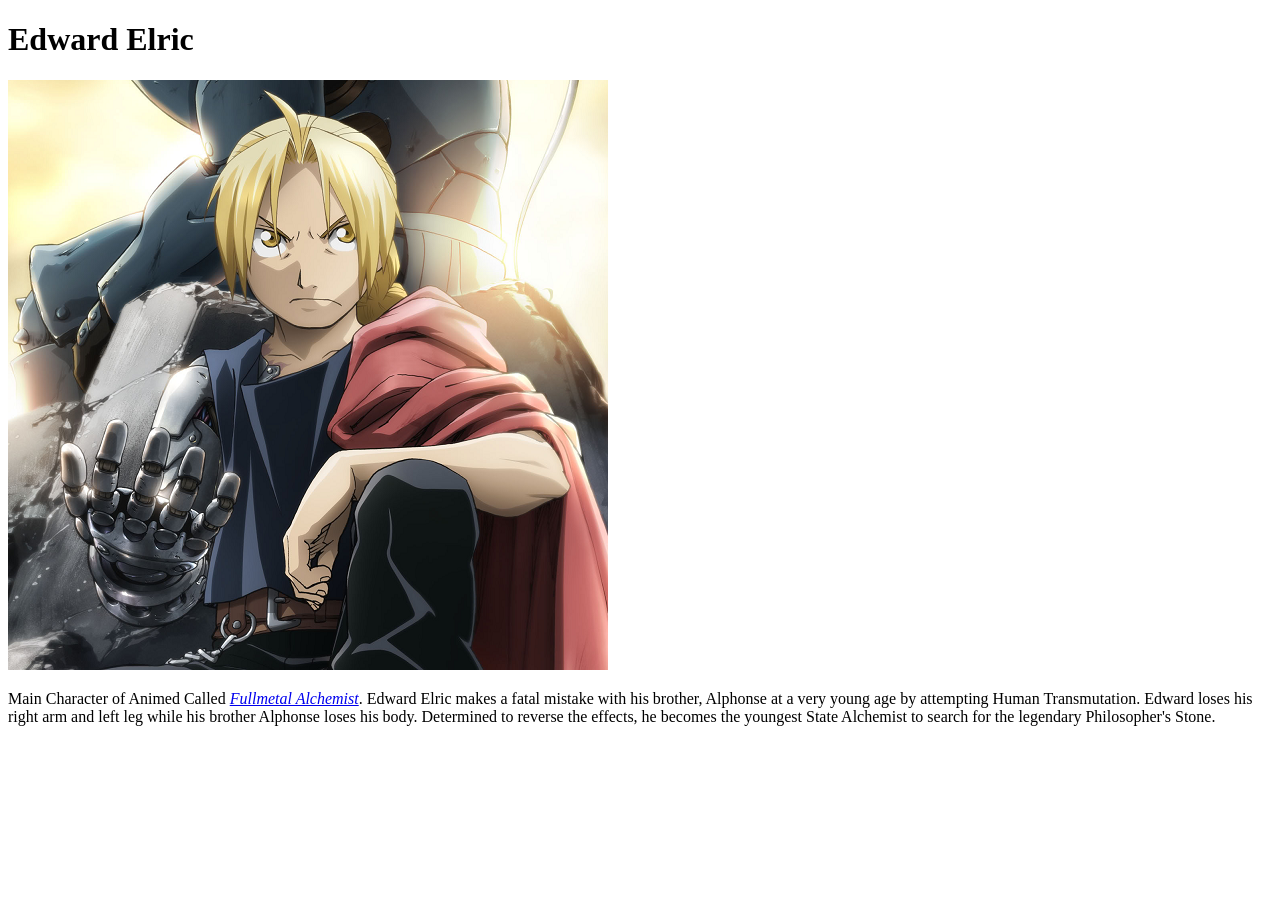
==== index.html @ 870ce1f6 "Added Paragraph" ====
<!doctype html>
<html lang="en">
    <head>
        <meta charset="UTF-8">
        <meta name="viewport" content="width=device-width, initial-scale=1">

        <meta name="author" content="Young-Chan Kim">
        <meta name="description" content="This page contains basic information about my favorite Fictional Character, Edward Elric.">
        
        <link rel="stylesheet" type="text/css" href="css/main.css">
        
        <title>Edward Elric</title>

    </head>
    <body>
    	<h1>Edward Elric</h1>
    	
    	<img src="img/Edward_elric.png" alt="Edward Elric">
        
        <p>Main Character of Animed Called <a href="http://fma.wikia.com/wiki/Edward_Elric"><em>Fullmetal Alchemist</em><a/>. Edward Elric makes a fatal mistake with his brother, Alphonse at a very young age by attempting Human Transmutation. Edward loses his right arm and left leg while his brother Alphonse loses his body. Determined to reverse the effects, he becomes the youngest State Alchemist to search for the legendary Philosopher's Stone.</p>
    </body>
</html>
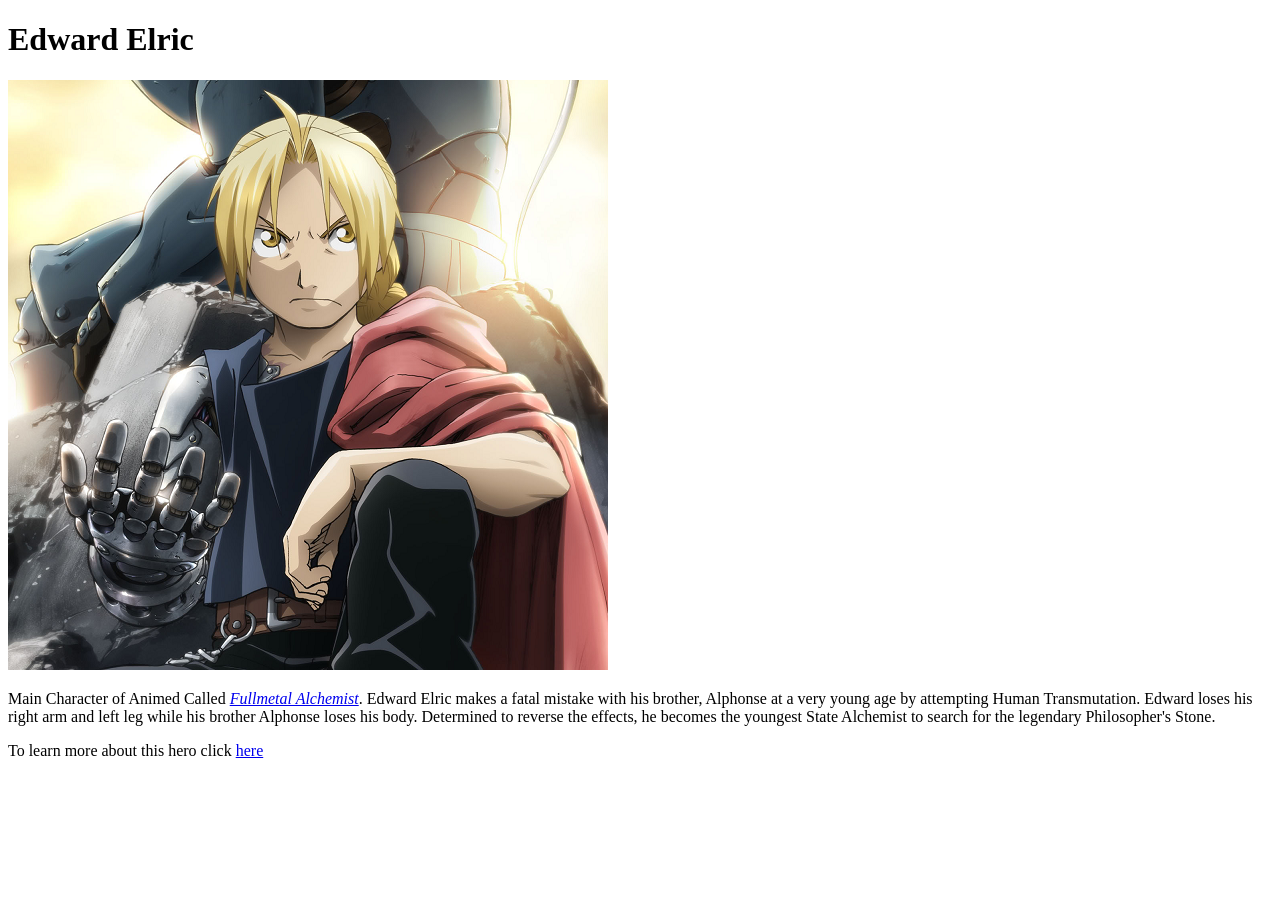
==== commit 90322149: "Added the necessary links" ====
--- a/index.html
+++ b/index.html
@@ -17,6 +17,8 @@
     	
     	<img src="img/Edward_elric.png" alt="Edward Elric">
         
-        <p>Main Character of Animed Called <a href="http://fma.wikia.com/wiki/Edward_Elric"><em>Fullmetal Alchemist</em><a/>. Edward Elric makes a fatal mistake with his brother, Alphonse at a very young age by attempting Human Transmutation. Edward loses his right arm and left leg while his brother Alphonse loses his body. Determined to reverse the effects, he becomes the youngest State Alchemist to search for the legendary Philosopher's Stone.</p>
+        <p>Main Character of Animed Called <a href="http://fma.wikia.com/wiki/Fullmetal_Alchemist:_Brotherhood"><em>Fullmetal Alchemist</em><a/>. Edward Elric makes a fatal mistake with his brother, Alphonse at a very young age by attempting Human Transmutation. Edward loses his right arm and left leg while his brother Alphonse loses his body. Determined to reverse the effects, he becomes the youngest State Alchemist to search for the legendary Philosopher's Stone.</p>
+
+        <p>To learn more about this hero click <a href="http://fma.wikia.com/wiki/Edward_Elric">here</a></p>
     </body>
 </html>
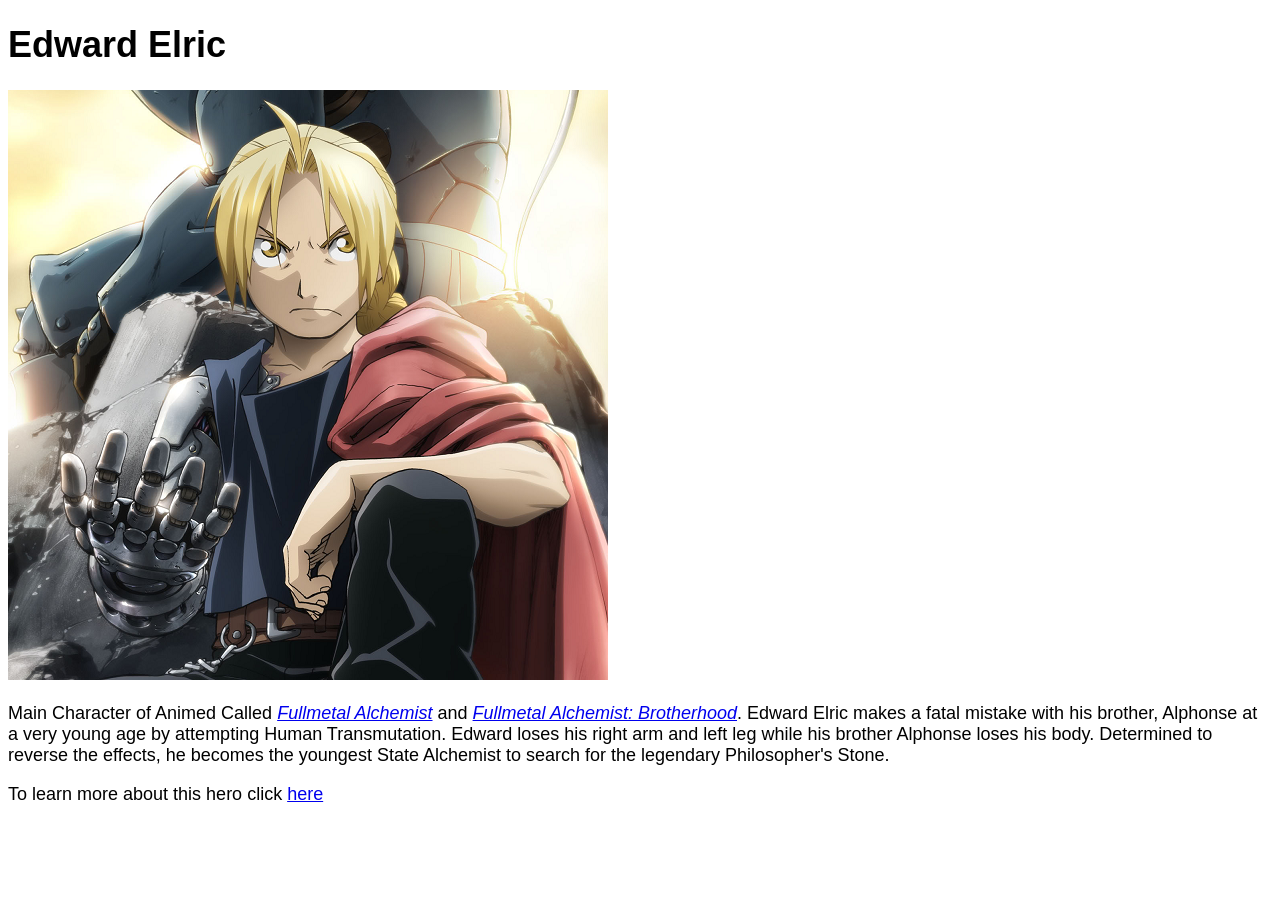
==== commit 7beec22e: "Fixed main character info" ====
--- a/index.html
+++ b/index.html
@@ -17,7 +17,7 @@
     	
     	<img src="img/Edward_elric.png" alt="Edward Elric">
         
-        <p>Main Character of Animed Called <a href="http://fma.wikia.com/wiki/Fullmetal_Alchemist:_Brotherhood"><em>Fullmetal Alchemist</em><a/>. Edward Elric makes a fatal mistake with his brother, Alphonse at a very young age by attempting Human Transmutation. Edward loses his right arm and left leg while his brother Alphonse loses his body. Determined to reverse the effects, he becomes the youngest State Alchemist to search for the legendary Philosopher's Stone.</p>
+        <p>Main Character of Animed Called <a href="http://fma.wikia.com/wiki/Fullmetal_Alchemist_(anime)"><em>Fullmetal Alchemist</em><a/> and <a href="http://fma.wikia.com/wiki/Fullmetal_Alchemist:_Brotherhood"><em>Fullmetal Alchemist: Brotherhood</em><a/>. Edward Elric makes a fatal mistake with his brother, Alphonse at a very young age by attempting Human Transmutation. Edward loses his right arm and left leg while his brother Alphonse loses his body. Determined to reverse the effects, he becomes the youngest State Alchemist to search for the legendary Philosopher's Stone.</p>
 
         <p>To learn more about this hero click <a href="http://fma.wikia.com/wiki/Edward_Elric">here</a></p>
     </body>
--- a/css/main.css
+++ b/css/main.css
@@ -0,0 +1,7 @@
+body {
+    font-family: Helvetica, sans-serif;
+    font-size: 18px;
+}
+img {
+    max-width: 600px;
+}
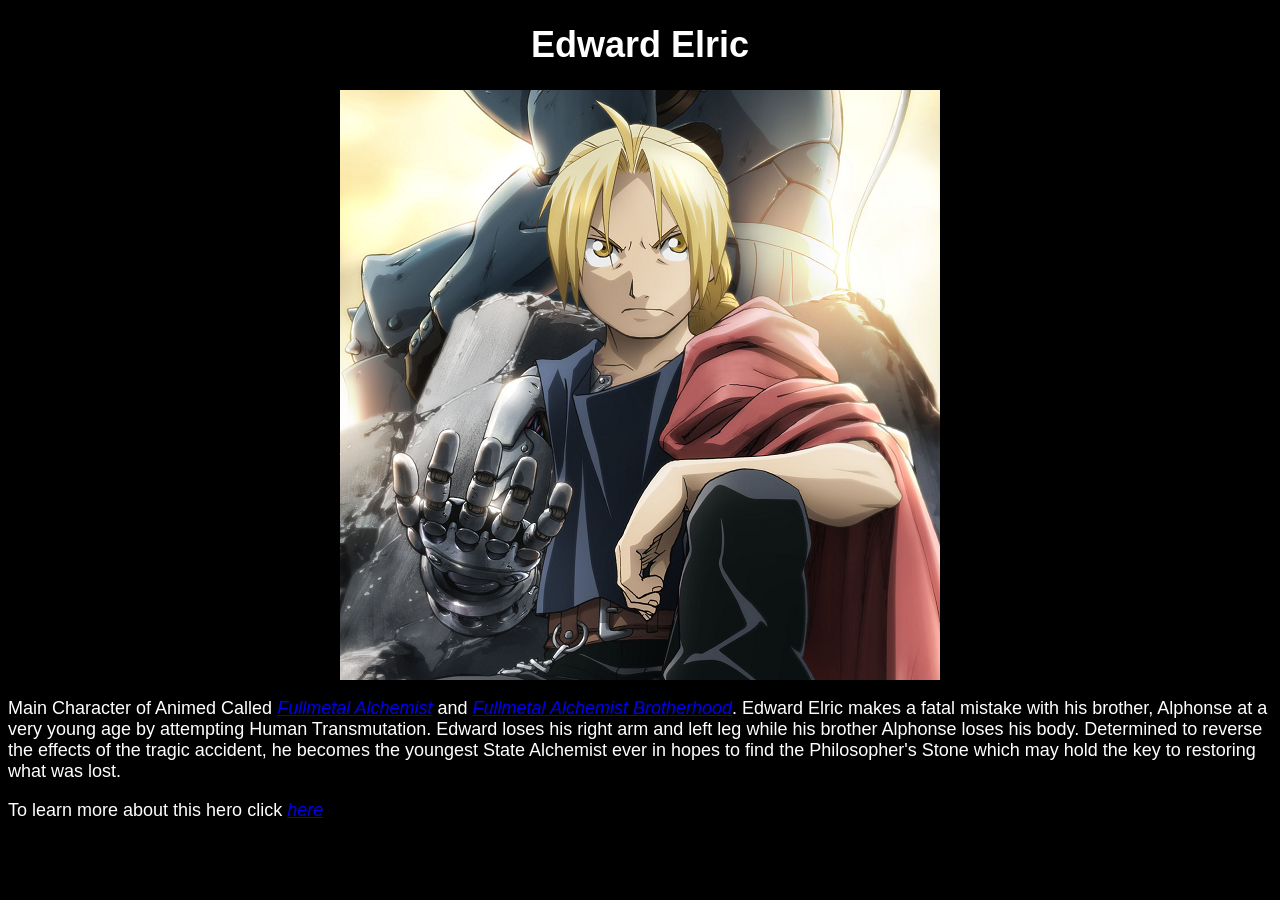
==== commit d4ff1caa: "Added another link and changes the background colors." ====
--- a/index.html
+++ b/index.html
@@ -1,8 +1,6 @@
 <!doctype html>
 <html lang="en">
     <head>
-        <meta charset="UTF-8">
-        <meta name="viewport" content="width=device-width, initial-scale=1">
 
         <meta name="author" content="Young-Chan Kim">
         <meta name="description" content="This page contains basic information about my favorite Fictional Character, Edward Elric.">
@@ -17,8 +15,8 @@
     	
     	<img src="img/Edward_elric.png" alt="Edward Elric">
         
-        <p>Main Character of Animed Called <a href="http://fma.wikia.com/wiki/Fullmetal_Alchemist_(anime)"><em>Fullmetal Alchemist</em><a/> and <a href="http://fma.wikia.com/wiki/Fullmetal_Alchemist:_Brotherhood"><em>Fullmetal Alchemist: Brotherhood</em><a/>. Edward Elric makes a fatal mistake with his brother, Alphonse at a very young age by attempting Human Transmutation. Edward loses his right arm and left leg while his brother Alphonse loses his body. Determined to reverse the effects, he becomes the youngest State Alchemist to search for the legendary Philosopher's Stone.</p>
+        <p>Main Character of Animed Called <a href="http://fma.wikia.com/wiki/Fullmetal_Alchemist_(anime)"><em>Fullmetal Alchemist</em></a> and <a href="http://fma.wikia.com/wiki/Fullmetal_Alchemist:_Brotherhood"><em>Fullmetal Alchemist Brotherhood</em></a>. Edward Elric makes a fatal mistake with his brother, Alphonse at a very young age by attempting Human Transmutation. Edward loses his right arm and left leg while his brother Alphonse loses his body. Determined to reverse the effects of the tragic accident, he becomes the youngest State Alchemist ever in hopes to find the Philosopher's Stone which may hold the key to restoring what was lost.</p>
 
-        <p>To learn more about this hero click <a href="http://fma.wikia.com/wiki/Edward_Elric">here</a></p>
+        <p class ="herolink">To learn more about this hero click <a href="http://fma.wikia.com/wiki/Edward_Elric"><em>here</em></a></p>
     </body>
 </html>
--- a/css/main.css
+++ b/css/main.css
@@ -1,7 +1,17 @@
 body {
     font-family: Helvetica, sans-serif;
     font-size: 18px;
+    color: #FFFFFF;
+    background-color: #000000;
 }
+
+h1 {
+    text-align: center;
+}
+
 img {
+	display: block;
+    margin-left: auto;
+    margin-right: auto;
     max-width: 600px;
 }
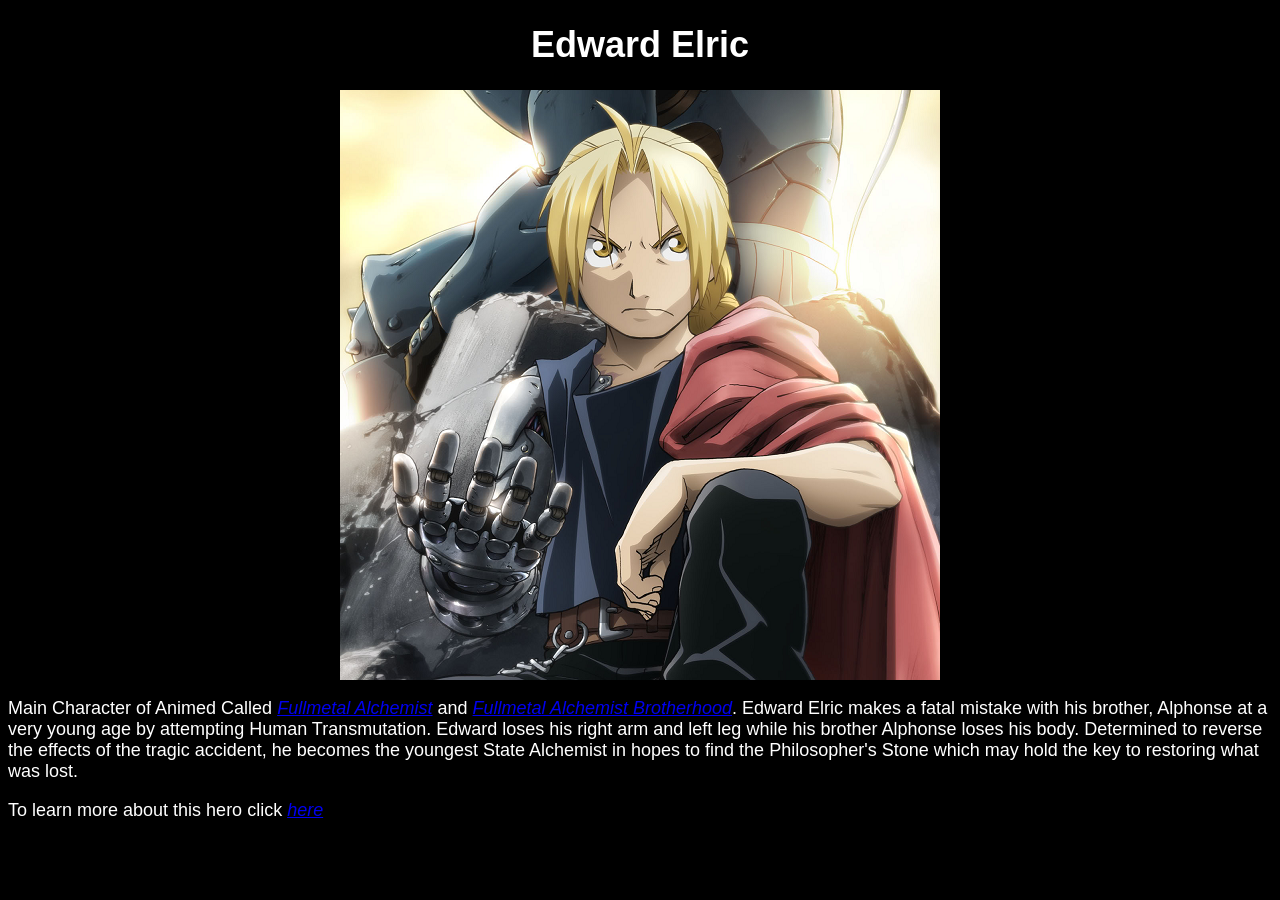
==== commit 560d4f20: "Merge branch 'master' of https://github.com/ykim253/files-challenge Conflicts: 	css/main.css 	index." ====
--- a/index.html
+++ b/index.html
@@ -1,5 +1,6 @@
 <!doctype html>
 <html lang="en">
+    
     <head>
 
         <meta name="author" content="Young-Chan Kim">
@@ -10,13 +11,17 @@
         <title>Edward Elric</title>
 
     </head>
+
     <body>
-    	<h1>Edward Elric</h1>
+    	
+        <h1>Edward Elric</h1>
     	
     	<img src="img/Edward_elric.png" alt="Edward Elric">
-        
-        <p>Main Character of Animed Called <a href="http://fma.wikia.com/wiki/Fullmetal_Alchemist_(anime)"><em>Fullmetal Alchemist</em></a> and <a href="http://fma.wikia.com/wiki/Fullmetal_Alchemist:_Brotherhood"><em>Fullmetal Alchemist Brotherhood</em></a>. Edward Elric makes a fatal mistake with his brother, Alphonse at a very young age by attempting Human Transmutation. Edward loses his right arm and left leg while his brother Alphonse loses his body. Determined to reverse the effects of the tragic accident, he becomes the youngest State Alchemist ever in hopes to find the Philosopher's Stone which may hold the key to restoring what was lost.</p>
+
+        <p>Main Character of Animed Called <a href="http://fma.wikia.com/wiki/Fullmetal_Alchemist_(anime)"><em>Fullmetal Alchemist</em></a> and <a href="http://fma.wikia.com/wiki/Fullmetal_Alchemist:_Brotherhood"><em>Fullmetal Alchemist Brotherhood</em></a>. Edward Elric makes a fatal mistake with his brother, Alphonse at a very young age by attempting Human Transmutation. Edward loses his right arm and left leg while his brother Alphonse loses his body. Determined to reverse the effects of the tragic accident, he becomes the youngest State Alchemist in hopes to find the Philosopher's Stone which may hold the key to restoring what was lost.</p>
 
         <p class ="herolink">To learn more about this hero click <a href="http://fma.wikia.com/wiki/Edward_Elric"><em>here</em></a></p>
+    
     </body>
+
 </html>
--- a/css/main.css
+++ b/css/main.css
@@ -1,6 +1,7 @@
 body {
     font-family: Helvetica, sans-serif;
     font-size: 18px;
+    font-weight: 200;
     color: #FFFFFF;
     background-color: #000000;
 }
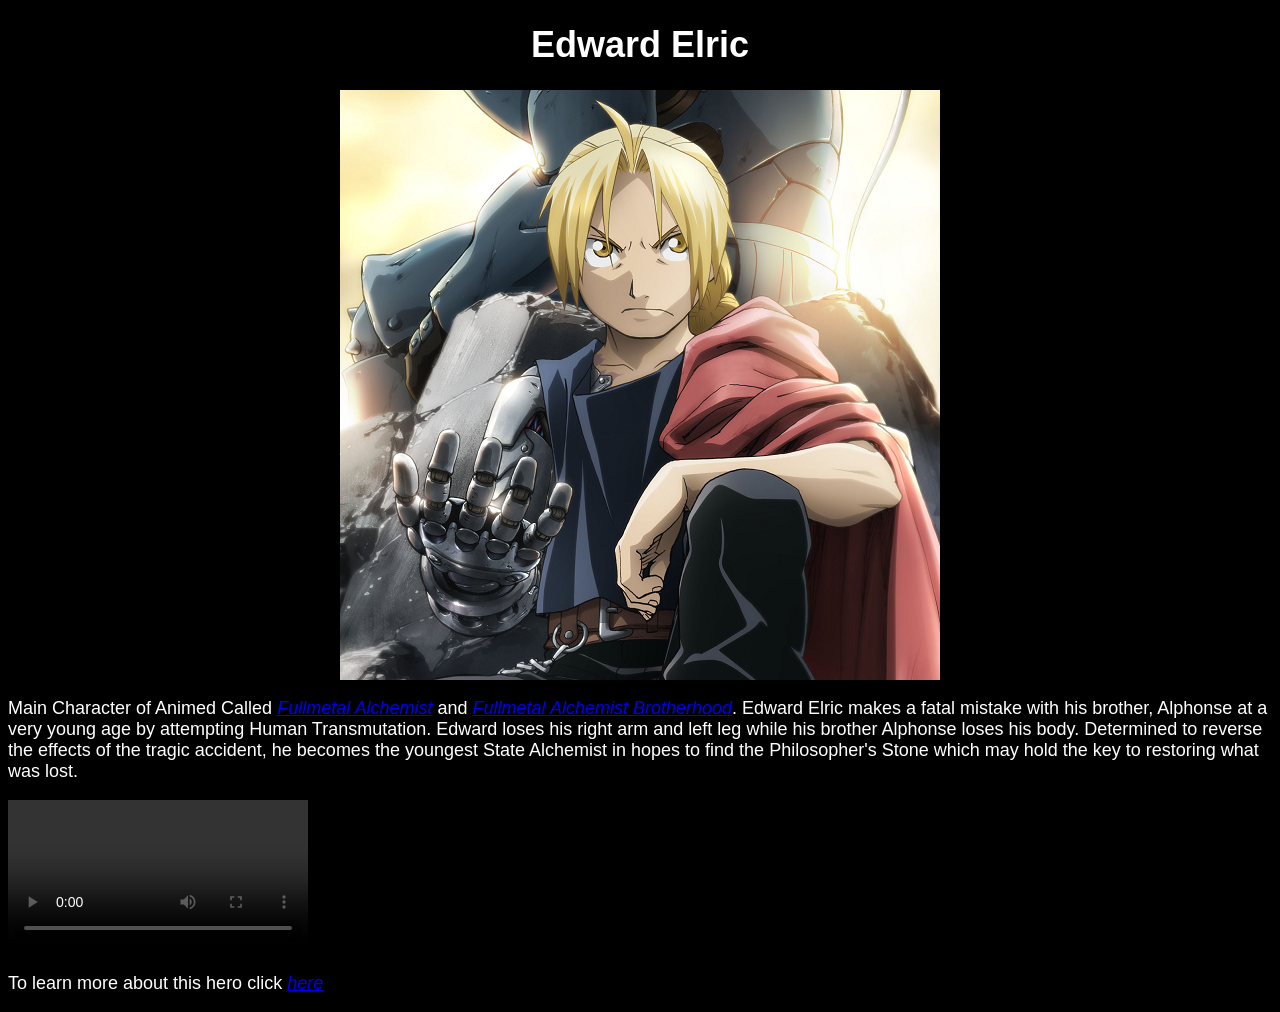
==== commit 480d58e6: "added video" ====
--- a/index.html
+++ b/index.html
@@ -3,6 +3,9 @@
     
     <head>
 
+        <meta charset="UTF-8">
+        <meta name="viewport" content="width=device-width, initial-scale=1">
+        
         <meta name="author" content="Young-Chan Kim">
         <meta name="description" content="This page contains basic information about my favorite Fictional Character, Edward Elric.">
         
@@ -20,6 +23,10 @@
 
         <p>Main Character of Animed Called <a href="http://fma.wikia.com/wiki/Fullmetal_Alchemist_(anime)"><em>Fullmetal Alchemist</em></a> and <a href="http://fma.wikia.com/wiki/Fullmetal_Alchemist:_Brotherhood"><em>Fullmetal Alchemist Brotherhood</em></a>. Edward Elric makes a fatal mistake with his brother, Alphonse at a very young age by attempting Human Transmutation. Edward loses his right arm and left leg while his brother Alphonse loses his body. Determined to reverse the effects of the tragic accident, he becomes the youngest State Alchemist in hopes to find the Philosopher's Stone which may hold the key to restoring what was lost.</p>
 
+        <video controls>
+        <source src="video/edward.mp4" type="video/mp4">
+        </video>
+
         <p class ="herolink">To learn more about this hero click <a href="http://fma.wikia.com/wiki/Edward_Elric"><em>here</em></a></p>
     
     </body>
